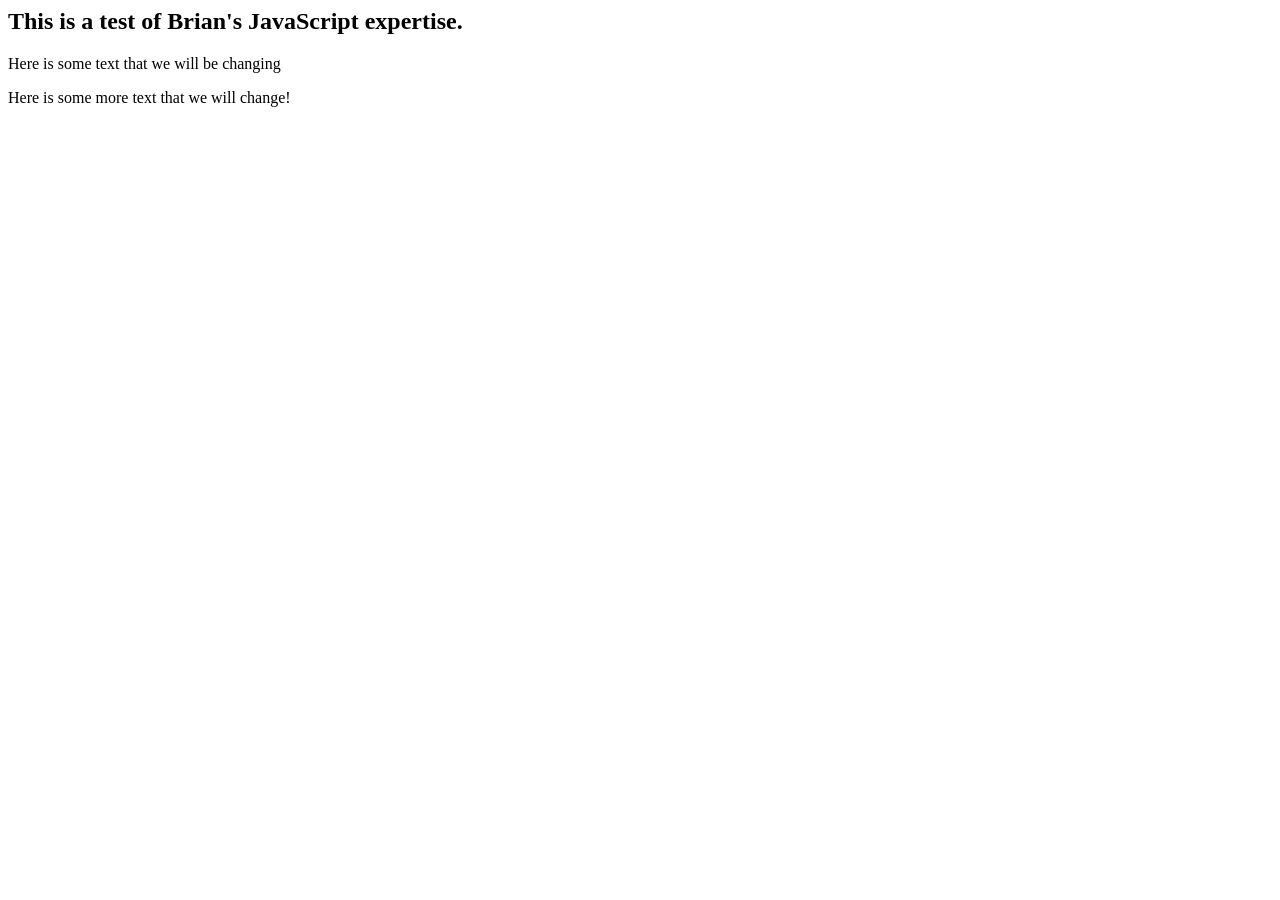
==== HTML_CSS/week3.html @ 72b65b0c "updated our live demo files to the central repo" ====
<html>
  <head>
    <title>Brian's A Winner!</title>

    <script src="myfirstScript.js" type="text/javascript"></script>

  </head>
  
  <body>
    <h2>This is a test of Brian's JavaScript expertise.</h2>

    <p id="id1" onclick="function1">Here is some text that we will be changing</p>

    <p id="id2" onclick="function2">Here is some more text that we will change!</p>

  </body>
</html>
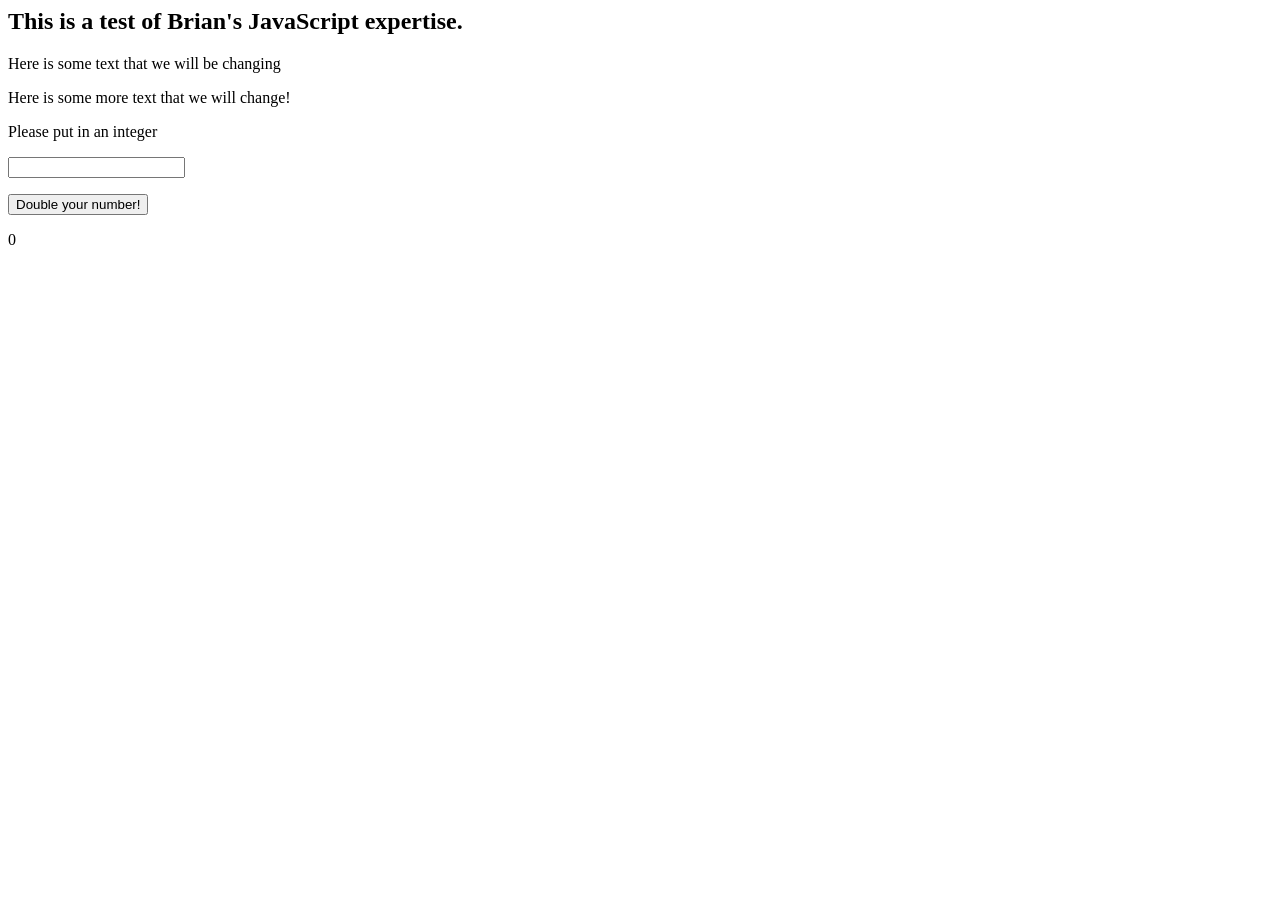
==== commit 67766f81: "added website_framework directory" ====
--- a/HTML_CSS/week3.html
+++ b/HTML_CSS/week3.html
@@ -2,10 +2,10 @@
   <head>
     <title>Brian's A Winner!</title>
 
-    <script src="myfirstScript.js" type="text/javascript"></script>
+    <!--<script src="myfirstScript.js" type="text/javascript"></script>-->
 
   </head>
-  
+
   <body>
     <h2>This is a test of Brian's JavaScript expertise.</h2>
 
@@ -13,5 +13,25 @@
 
     <p id="id2" onclick="function2">Here is some more text that we will change!</p>
 
+    <p> Please put in an integer</p>
+    <p id="id3"><input id="input" type="number"></p>
+
+    <button onclick="function3">Double your number!</button>
+
+
+<p id="output">0</p>
+    <script>
+
+      function function3() {
+        var innValue = document.getElementById('input').innerHTML;
+
+      outvalue = innValue *2;
+
+        console.log(outValue);
+      }
+
+
+    </script>
+
   </body>
 </html>
